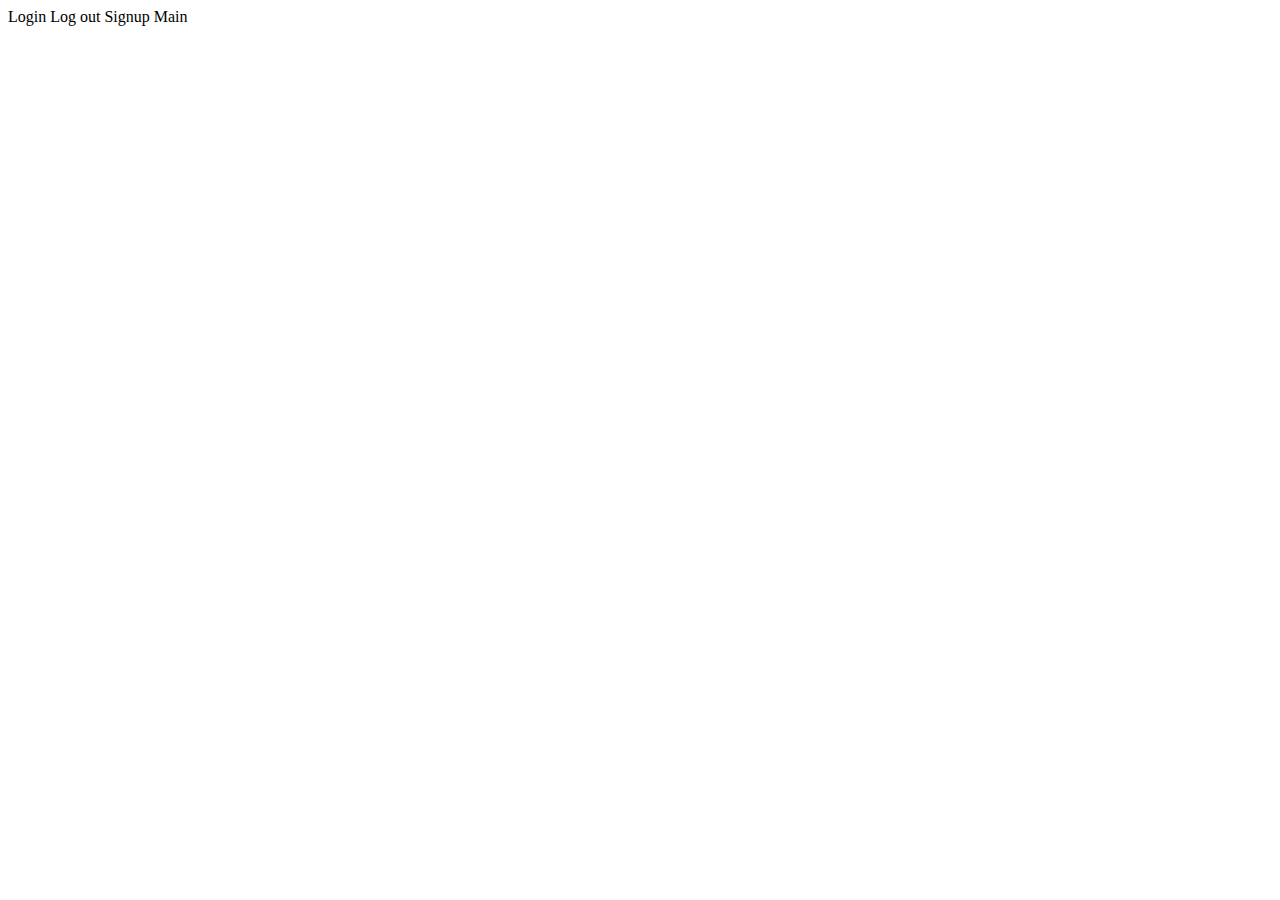
==== target/classes/static/index.html @ f1bd3f2d "- added some ui router security." ====
<!DOCTYPE html>
<html lang="en">
<head>
    <meta charset="UTF-8">
    <title>Title</title>
    <link rel="stylesheet" href="webjars/angular-material/1.1.0/angular-material.css" />
</head>
<body ng-app="videoApp">
<div ng-controller="indexCtrl">
<md-content class="md-padding">
    <md-nav-bar md-selected-nav-item="currentNavItem" aria-label="navigation-links">
        <md-nav-item ng-show="hideMain()" name="login" md-nav-href="#/login">Login</md-nav-item>
        <md-nav-item ng-hide="hideMain()" name="logout" md-nav-click="logout()">Log out</md-nav-item>
        <md-nav-item ng-show="hideMain()" name="signup" md-nav-href="#/signup">Signup</md-nav-item>
        <md-nav-item ng-hide="hideMain()" name="main" md-nav-href="#/main">Main</md-nav-item>
    </md-nav-bar>
</md-content>
</div>
<div style="width: 80%; margin: auto;" id="content" ui-view></div>
<script src="/webjars/angularjs/1.5.6/angular.js"></script>
<script src="webjars/angularjs/1.5.6/angular-animate.js"></script>
<script src="webjars/angularjs/1.5.6/angular-aria.js"></script>
<script src="webjars/angularjs/1.5.6/angular-messages.js"></script>
<script src="webjars/angular-material/1.1.0/angular-material.js"></script>
<script src="/webjars/angularjs/1.5.6/angular-resource.js"></script>
<script src="/webjars/angularjs/1.5.6/angular-route.js"></script>
<script src="webjars/angular-ui-router/0.2.18/angular-ui-router.js"></script>
<script src="js/app.js"></script>
<script src="js/services/authService.js"></script>
<script src="js/controllers/loginController.js"></script>
<script src="js/controllers/signupController.js"></script>
<script src="js/controllers/indexController.js"></script>
<script src="js/controllers/mainController.js"></script>

</body>
</html>
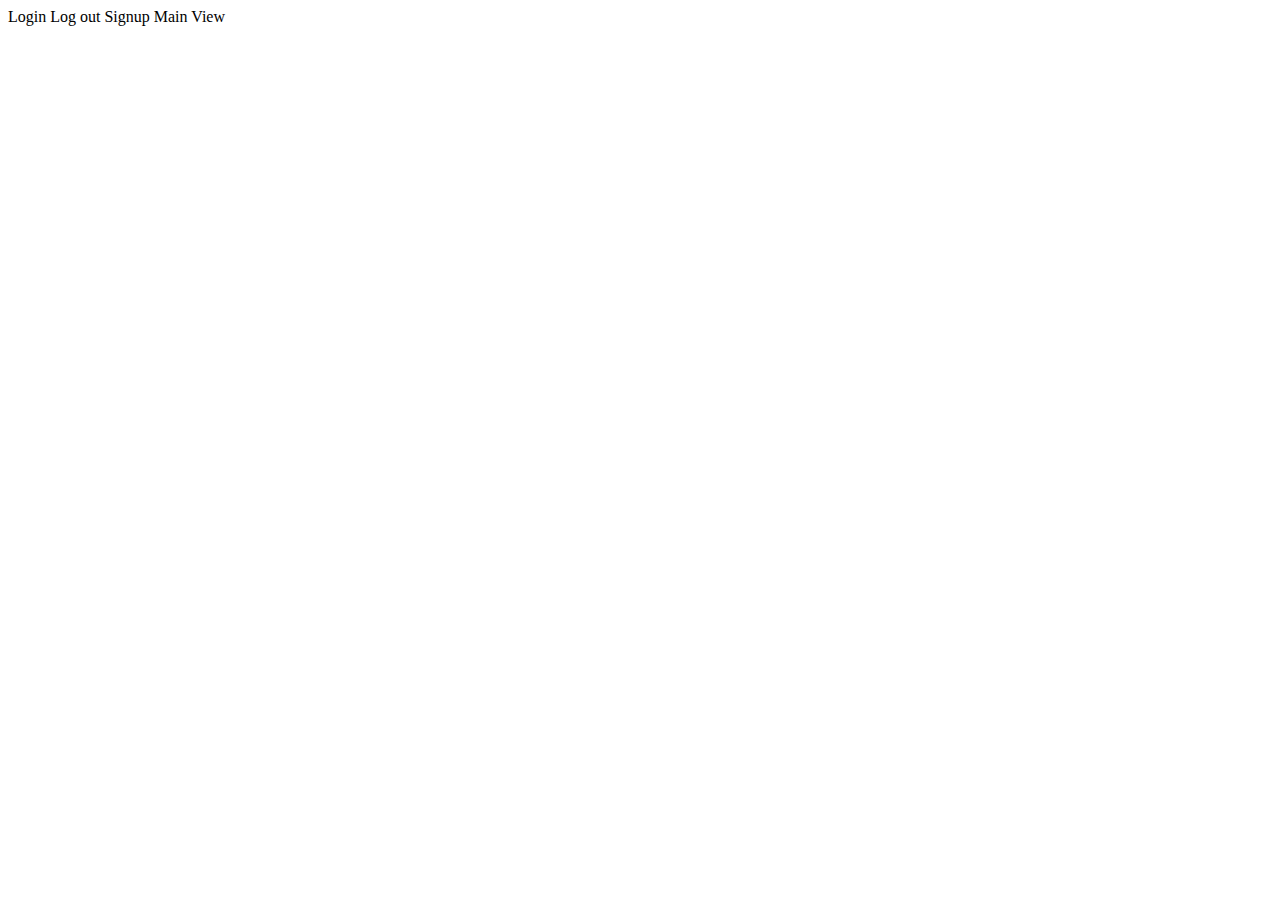
==== commit 31a9cc0d: "- finally included some video" ====
--- a/target/classes/static/index.html
+++ b/target/classes/static/index.html
@@ -4,6 +4,7 @@
     <meta charset="UTF-8">
     <title>Title</title>
     <link rel="stylesheet" href="webjars/angular-material/1.1.0/angular-material.css" />
+    <link rel="stylesheet" href="css/style.css" />
 </head>
 <body ng-app="videoApp">
 <div ng-controller="indexCtrl">
@@ -13,6 +14,7 @@
         <md-nav-item ng-hide="hideMain()" name="logout" md-nav-click="logout()">Log out</md-nav-item>
         <md-nav-item ng-show="hideMain()" name="signup" md-nav-href="#/signup">Signup</md-nav-item>
         <md-nav-item ng-hide="hideMain()" name="main" md-nav-href="#/main">Main</md-nav-item>
+        <md-nav-item ng-hide="hideMain()" name="view" md-nav-href="#/view">View</md-nav-item>
     </md-nav-bar>
 </md-content>
 </div>
@@ -27,10 +29,12 @@
 <script src="webjars/angular-ui-router/0.2.18/angular-ui-router.js"></script>
 <script src="js/app.js"></script>
 <script src="js/services/authService.js"></script>
+<script src="js/services/sharedScope.js"></script>
 <script src="js/controllers/loginController.js"></script>
 <script src="js/controllers/signupController.js"></script>
 <script src="js/controllers/indexController.js"></script>
 <script src="js/controllers/mainController.js"></script>
+<script src="js/controllers/viewController.js"></script>
 
 </body>
 </html>